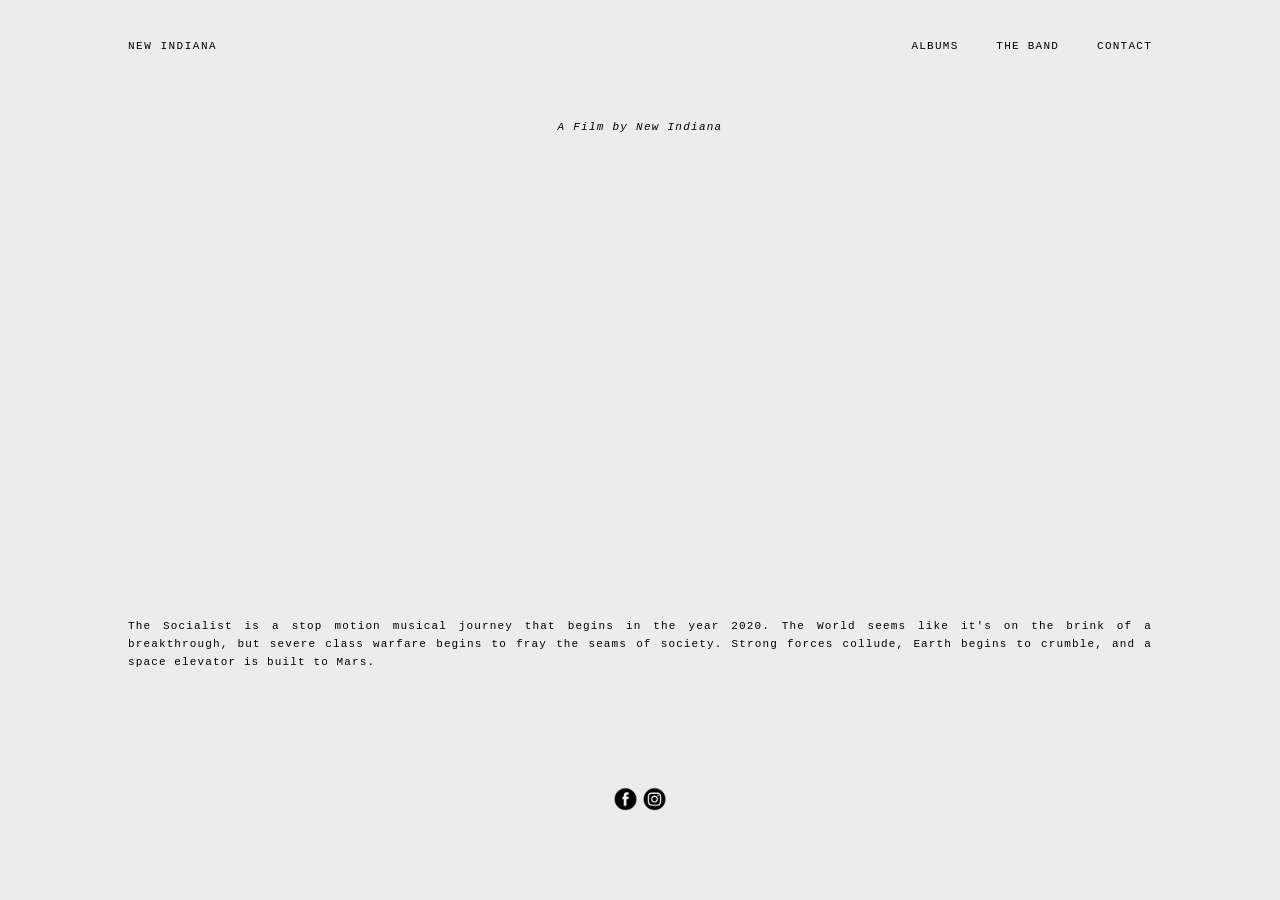
==== index.html @ 7deb82f8 "Add files via upload" ====
<!DOCTYPE html>
<html lang="en">
<head>
	<meta charset="utf-8">
	<title>New Indiana - The Band, Film, Music, Shows</title>
	<link rel="stylesheet" type="text/css" href="index.css">
	<script src="slideshow.js" type="text/javascript"></script>
	<meta name="viewport" content="width=device-width, initial-scale=1" />
	<link rel="icon" href="image/fav.png">
</head>

<body>
	<header class="mainheader">
	<h1><a class="selected" href="index.html">NEW INDIANA</a></h1>
	
		<nav>
		<a class="burger-nav"></a>
			<ul>
				<li><a href="music.html">ALBUMS</a></li>
				<li><a href="about.html">THE BAND</a></li>
				<li><a href="contact.html">CONTACT</a></li>
			</ul>
		</nav>
	</header>
	
<!--CONTENT STARTS HERE-->
	
	<div class="maincontent">
	<div class="leftcolumn">
		<aside class="topleft">
			<article>
				<center><h2><i>A Film by New Indiana</i></h2><br>
				<iframe width="720" height="405" src="https://www.youtube.com/embed/riEKZBkuYWI?si=eezAm1Ppgx3KkZ_H" title="YouTube video player" frameborder="0" allow="accelerometer; autoplay; clipboard-write; encrypted-media; gyroscope; picture-in-picture; web-share" allowfullscreen></iframe>
			
				
<p>The Socialist is a stop motion musical journey that begins in the year 2020. 
The World seems like it's on the brink of a breakthrough, but severe class warfare begins to fray the seams of society. 
Strong forces collude, Earth begins to crumble, and a space elevator is built to Mars. </p></center>

	
			</article>
		</aside>
	</div>
</div>

<!--- <div class="maincontent">
	<div class="leftcolumn">
		<aside class="topleft">
			
			
			
		<h3>REAL FICTION BY NEW INDIANA</h3>
			<h5><i>Written and Recorded Every Wednesday Night</i></h5>
			
			<h4>Episode 12</h4>
			<h5>04/01/2020</h5>
			
			<iframe width="100%" height="300" scrolling="no" frameborder="no" allow="autoplay" src="https://w.soundcloud.com/player/?url=https%3A//api.soundcloud.com/tracks/788950618&color=%23ff5500&auto_play=false&hide_related=false&show_comments=true&show_user=true&show_reposts=false&show_teaser=true&visual=true"></iframe>
			<br><p>
			**note to viewer - Ep 12 was written remotely with each of us in our private studios due to covid19 distancing protocal.</p>
			<h6>Ontogeny recapitulates phylogeny</h6>	

			<p>	
			3030 the socialist wins the election<br>
		He says no more bourgeoisie<br>
		and succeeds in a zero footprint carbon map
							<br><br>
		Earth wants to succeed from mars<br>
		And get rid of the military state...
					<br><br><br>
			</p>
			
			<h4>Episode 11</h4>
			<h5>03/25/2020</h5>
			
			<iframe width="100%" height="300" scrolling="no" frameborder="no" allow="autoplay" src="https://w.soundcloud.com/player/?url=https%3A//api.soundcloud.com/tracks/783780643&color=%23ff5500&auto_play=false&hide_related=false&show_comments=true&show_user=true&show_reposts=false&show_teaser=true&visual=true"></iframe>
			<br><p>
			**note to viewer - Ep 11 was written remotely with each of us in our private studios due to covid19 distancing protocal.</p>
			<h6>Military State</h6>	

			<p>	
			the civilians underestimated how long it’s going to take to fix the environment
<br><br>
several generations have gone by under a military state and a classist society has emerged
				<br><br>
the civilians have become the bourgeoisie while the billionaires have become the working class
<br><br><br>
			</p>
			
			<h4>Episode 10</h4>
			<h5>03/04/2020</h5>
			
			<iframe width="100%" height="300" scrolling="no" frameborder="no" allow="autoplay" src="https://w.soundcloud.com/player/?url=https%3A//api.soundcloud.com/tracks/771032983&color=%23ff5500&auto_play=false&hide_related=false&show_comments=true&show_user=true&show_reposts=false&show_teaser=true&visual=true"></iframe>
			<br>
			
			<h6>The Green Earth Deal</h6>	

			<p>	
			There is a virus that’s rapidly spreading on earth <br>
			The mars civilians send their doctors and scientists <br>
			to develop a vaccination <br><br>

			They are accompanied by their military <br>
			to quarantine the billionaires while they <br>
			administer the vaccine<br><br>

			the civilians develop a zero carbon footprint map <br>
			for earth that is self sustaining<br><br>

			There is a temporary military takeover <br>
			while the civilians install <br>
			the earths new government
<br><br><br>
			</p>
					
			
			<h4>Episode 9</h4>
			<h5>02/26/2020</h5>
			
			<iframe width="100%" height="300" scrolling="no" frameborder="no" allow="autoplay" src="https://w.soundcloud.com/player/?url=https%3A//api.soundcloud.com/tracks/767267116&color=%23ff5500&auto_play=false&hide_related=false&show_comments=true&show_user=true&show_reposts=false&show_teaser=true&visual=true"></iframe>
			<br>
			
			<h6>Indulgence</h6>	

			<p>	
			the billionaires each have their own continent <br>
			and fly personal airplanes like we drive cars
				<br><br>
			after generations and generations <br>
			there’s hundreds of millions of airplanes polluting earth because of
			<br><br>
			the billionaires entitlement and utter disregard to the environment 
			<br><br>
			without the ability to rid of co2 <br>
			due to the destruction of the space elevator 
			<br><br>	
			the earth is warming at an unprecedented rate
			<br><br>
			there’s catastrophes happening <br>
			every day on earth and the billionaires are being wiped out<br><br><br>
			</p>
					
		<h4>Episode 8</h4>
			<h5>02/19/2020</h5>
			
			<iframe width="100%" height="300" scrolling="no" frameborder="no" allow="autoplay" src="https://w.soundcloud.com/player/?url=https%3A//api.soundcloud.com/tracks/763627186&color=%23ff5500&auto_play=false&hide_related=false&show_comments=true&show_user=true&show_reposts=false&show_teaser=true&visual=true"></iframe>
			<br>
			
			<h6>A New Civilization</h6>	

			<p>	
			the civilians have learned from<br>
			past mistakes on earth how to build<br> 
			a sustainable ecosystem thriving on mars<br><br> 

			the civilians now know that the billionaires<br> 
			manipulated them through propaganda<br> 
			of earths destruction so that they could have earth all to themselves<br><br> 
			
			the civilians through generations of mixing<br> 
			have become one culture with one language<br> 
			and one goal that everyone is taken care of •on mars<br><br>
			

			the civilians have become independent of co2<br>
			and destroy the space elevator to become unreachable<br> 
			•from earth<br><br><br>
			</p>
					
		<h4>Episode 7</h4>
			<h5>02/12/2020</h5> 
			
			
			<iframe width="100%" height="300" scrolling="no" frameborder="no" allow="autoplay" src="https://w.soundcloud.com/player/?url=https%3A//api.soundcloud.com/tracks/759778141&color=%23ff5500&auto_play=false&hide_related=false&show_comments=true&show_user=true&show_reposts=false&show_teaser=true&visual=true"></iframe>
			<br>
			
			<h6>The Colonization of Mars</h6> 
		
			<p>
			the billionaires with their scientists discover that mars is habitable by pumping co2 into the atmosphere
			<br><br>
the billionaires with their space force build a space tunnel to transport the earths over abundance
<br><br>
the billionaires with their media propagate apocalyptical natural disasters daily to brainwash the citizens
<br><br>
the billionaires with their tech company’s 
start colonizing mars by sending hundreds of millions of people there on space Z rocket ships<br><br><br> 		
			</p>
					
		<h4>Episode 6</h4>
			<h5>01/15/2020</h5>
		
			<p>
			<iframe width="100%" height="300" scrolling="no" frameborder="no" allow="autoplay" src="https://w.soundcloud.com/player/?url=https%3A//api.soundcloud.com/tracks/744230158&color=%23ff5500&auto_play=false&hide_related=false&show_comments=true&show_user=true&show_reposts=false&show_teaser=true&visual=true"></iframe>
			<br>
			
			<h6>Greed</h6>	
				
			<p>
			there are millions of refugees<br>
			with nowhere to go because<br><br>

			The citizens they don’t want<br>
			To share they’re universal basic crypto<br><br>

			The next election<br>
			the billionaires are so popular<br>
			that one of the richest<br>
			media tycoons gets elected<br>
			and the socialist lose all power<br><br><br>
			</p>
			
		<h4>Episode 5</h4>
			<h5>01/08/2020</h5> 
			
			<iframe width="100%" height="300" scrolling="no" frameborder="no" allow="autoplay" src="https://w.soundcloud.com/player/?url=https%3A//api.soundcloud.com/tracks/740553076&color=%23ff5500&auto_play=false&hide_related=false&show_comments=true&show_user=true&show_reposts=false&show_teaser=true&visual=true"></iframe>
			<br>
			
			<h6>Universal Basic Cryptocurrency</h6> 	
		
			<p>		
			3000 universal basic crypto- <br>
			currency a month to all citizens<br><br>

			everyone  has everything<br>
			they need and want at all times<br>
			using the new social market place<br><br>

			the government has been dwarfed<br>
			by the billionaires meanwhile<br>
			an entire continent goes up in smoke<br><br><br>
			</p>
						
		<h4>Episode 4</h4>
			<h5>01/01/2020</h5>
				
			<iframe width="100%" height="300" scrolling="no" frameborder="no" allow="autoplay" src="https://w.soundcloud.com/player/?url=https%3A//api.soundcloud.com/tracks/737053900&color=%23ff5500&auto_play=false&hide_related=false&show_comments=true&show_user=true&show_reposts=false&show_teaser=true&visual=true"></iframe>
			<br>
			
			<h6>The New Everything </h6>
	
			<p>
			the young senator from New York<br>
			she takes the helm<br><br>
						
			the billionaires create Gemini<br>
			the new cryptocurrency<br>
			made the governments<br>
			9.1 trillion dollar<br>
			inheritance<br>
			obsolete<br>
			<br>
			the largest social media<br>
			and online shopping<br>
			merge to create<br>
			social market<br>
			the new everything<br><br><br>
			</p>

		<h4>Episode 3</h4>
			<h5>12/18/2019</h5>
					
			<iframe width="100%" height="300" scrolling="no" frameborder="no" allow="autoplay" src="https://w.soundcloud.com/player/?url=https%3A//api.soundcloud.com/tracks/730677541&color=%23ff5500&auto_play=false&hide_related=false&show_comments=true&show_user=true&show_reposts=false&show_teaser=true&visual=true"></iframe>
			<br>
	
			<h6>Emptiness and Silence</h6>
			
			<p>
			the 9.1 trillion dollars<br>
			reinvested in rebuilding<br>
			the environment<br>
			universal health care<br>
			free college tuition<br>
			the rest of the money<br>
			redistributed<br>
			back to the citizens<br>
			everyone is<br>
			optimistic<br>
			everyone’s phones ringing at the same time<br>
			panics in the room people drop to their knees<br>
			confusion is in the air<br>
			emptiness and silence<br>
			the socialist has died.<br><br><br>
			</p>
					
		<h4>Episode 2</h4>
			<h5>12/11/2019</h5>
			
			<iframe width="100%" height="300" scrolling="no" frameborder="no" allow="autoplay" src="https://w.soundcloud.com/player/?url=https%3A//api.soundcloud.com/tracks/726639406&color=%23ff5500&auto_play=false&hide_related=false&show_comments=true&show_user=true&show_reposts=false&show_teaser=true&visual=true"></iframe>
			<br>
	
			<h6>The Revolutionaries </h6>
			
			<p>
			there is a civil war<br>
			against the billionaires<br><br>

			the revolutionaries win the war<br>

			the socialists redistributes 9.1 trillion dollars<br><br><br>
			</p>
					
		<h4>Episode 1</h4>
			<h5>12/04/2019</h5>
		
			<iframe width="100%" height="300" scrolling="no" frameborder="no" allow="autoplay" src="https://w.soundcloud.com/player/?url=https%3A//api.soundcloud.com/tracks/759781432&color=%23ff5500&auto_play=false&hide_related=false&show_comments=true&show_user=true&show_reposts=false&show_teaser=true&visual=true"></iframe>
			<br>
			
			<h6>The Socialist</h6>
	
			<p>
			2020 the socialist wins the election<br>
			he says no more billionaires and no more wars.<br><br>
				
			mass defunding of the military ensues.<br>
			the billionaires form a coup with the military.
				
			
				
		<!--- <h3>PODCAST - PRE SEASON - CURRENT AND PERSONAL AFFAIRS</h3>
				<ul>
					<li>coming from a studio in greenpoint, brooklyn.
we write a song, write the lyrics and record all in one night.
topics range from politics to our personal thoughts and feelings. 
this is an evolving exploration into our limitations of what we can write, record and produce all in one night.
						<br><br>
					<a>current affairs</a><br><br>

we like to keep this section to trends that we both have a human connection to. anything from politics to movements to movies, artists, music is fair game in this section. the world is changing so quickly and the current affairs section is how we digest the evolution in real time.
<br><br>
						<a>personal affairs</a>
<br><br>
we've been honing in what it means to write songs and lyrics for a long time and the art of collaboration. collaboration is the key word here and we mostly write about experiences we've both had or interactions where we've both been present. occasionally we'll go split screen and discuss our individual experiences at the same time. as a listener you'll begin to recognize some of our small group of friends and places in brooklyn where we frequent often, a typical friday night, or when long lost friends come back to town..</li>
					
					<br>
					
						<br><br><br><br><br>
						<hr></hr>
				<br>
						<h3>PODCAST - ROUGH TAKES - CURRENT AFFAIRS AND PERSONAL AFFAIRS</h3>
					<li><a>Episode 5</a><br><br>
					<a>11/20/2019</a> - how to remember the number of days in each month
						<br><br>
<iframe width="100%" height="300" scrolling="no" frameborder="no" allow="autoplay" src="https://w.soundcloud.com/player/?url=https%3A//api.soundcloud.com/tracks/715734382&color=%23ff5500&auto_play=false&hide_related=false&show_comments=true&show_user=true&show_reposts=false&show_teaser=true&visual=true"></iframe>
						<br>
1 3 5 7 8 10 12<br>
these are the months with 31 days
<br><br>
4 6 9 11<br>
these are the months with 30 days
<br><br>
february 28 or 29 on leap year<br><br>

how to remember the number of days in each month
<br>	
						
					<br>
					
					<br>
					
					<li><a>Episode 4</a><br><br>
					<a>11/13/2019</a> - it's not winter, but it sure feels like it
						<br><br>
<iframe width="100%" height="300" scrolling="no" frameborder="no" allow="autoplay" src="https://w.soundcloud.com/player/?url=https%3A//api.soundcloud.com/tracks/712610794&color=%23ff5500&auto_play=false&hide_related=false&show_comments=true&show_user=true&show_reposts=false&show_teaser=true&visual=true"></iframe>
						<br>
32 degrees<br>
ukraine quid pro quo televised <br>
deval patrick michael bloomberg joining bernie sanders elizabeth warren joe biden andrew yang 
<br><br>
tori drew a triptych<br>
topu discovered special colored pencils randy painted girl with umbrella<br>
yuri used a fan brush <br>
leo turned 38 <br>
mikes dad built him a pedal board 
<br>	
						
					<br>
					
					<li><a>Episode 3</a><br><br>
					<a>11/06/2019</a> - current affairs and personal affairs
						<br><br>
<iframe width="100%" height="300" scrolling="no" frameborder="no" allow="autoplay" src="https://w.soundcloud.com/player/?url=https%3A//api.soundcloud.com/tracks/709096882&color=%23ff5500&auto_play=false&hide_related=false&show_comments=true&show_user=true&show_reposts=false&show_teaser=true&visual=true"></iframe>
						<br>
randy’s parents came to town<br>
da-ylight sa-vings<br>
mexico and a mormon we-dding
						<br><br>
						current affairs
						<br><br>
i -mpeachment i-mpending<br>
hong kong un—raveling<br>
parasite tren-ding
						<br><br>
						current affairs
						<br><br>
three birthdays tori jackie ting<br>
today’s weather 55 and fall<br>
randy’s parents went back to indiana
						<br><br>
						personal affairs<br>
    

						
						
						<BR> 
					
					<li><a>Episode 2</a><br><br>
					<a>10/31/2019</a> - ian came to new york
						<br><br>
<iframe width="100%" height="300" scrolling="no" frameborder="no" allow="autoplay" src="https://w.soundcloud.com/player/?url=https%3A//api.soundcloud.com/tracks/705766168&color=%23ff5500&auto_play=false&hide_related=false&show_comments=true&show_user=true&show_reposts=false&show_teaser=true&visual=true"></iframe>
						<br>
			ian came to new york<br>
introduced kat to us<br>
there was a party<br>
everyone was there except for<br>
mike moni phil eleni leo<br>
jackie greg kathleen and jason <br>
<br><br>
next night was apotheke<br>
ian and kat were there <br>
live footage played their songs <br>
everyone was there including <br>
Lan guno ian kat randy yuri <br>
mike topu emilio dani chris marshall <br>
						
						
						<BR> 
					
					
					
					
					<li><a>Episode 1</a><br><br>
					<a>10/25/2019</a> - topu turned 40 and randy and topu discuss their first thoughts on turning 40
						<br><br>
<iframe width="100%" height="300" scrolling="no" frameborder="no" allow="autoplay" src="https://w.soundcloud.com/player/?url=https%3A//api.soundcloud.com/tracks/701465968&color=%23ff5500&auto_play=false&hide_related=false&show_comments=true&show_user=true&show_reposts=false&show_teaser=true&visual=true"></iframe>
						<br>
					for ty <br>
years<br>
old<br><br>

har vest<br>
fruit<br><br>

for ty<br>
years<br>
old<br><br>

fif ty<br>
loom ing<br><br>
						<hr></hr>
						
						<BR> 
				<h3>JOURNAL</h3>
				<ul>
					<li><a>2019</a></li>
					<li><a>6/13</a> pete's candy store #2
						<br><br>
thank you all for coming out for our second pete's candy store show. i think we have found a venue that we can grow with. it feels like our living room and seems to be a pretty central area for our friends to congregate. we played a few new songs and are excited to be working on our second album. it's coming together very nicely and really taking us down memory lane. a few days ago we began writing a song called 'Steven' about our friend who will be visiting from denver tonight. he was an integral part of our story at the beginning, through portland and into nyc. 

					<br><br>
					<li><a>2/10</a> pete's candy store
						<br><br>
thank you all for coming out to pete's candy store this weekend. it was so great to get to perform for so many new faces and old friends. we've been invited back to pete's and think that we'll take them up on their offer in late may. this is still a new project so all the support means the world to us!
<br>
we've been working on a covers EP and are slowly writing some new songs. hopefully it won't take nearly as long as Darkness Sunshine.
<br>
much love
<br>
topu/randy

					<br><br>
					<li><a>2018</a></li>
					<li><a>11/4</a> NYC Marathon!
						<br><br>
We're back to the drawing board preparing our next record, but currently taking a little break to come and check out our good friends who are running in the NYC Marathon today. What an amazing thing! We're looking forward to sharing our next chapter with you. Chapter 1-3 took several years to cultivate, but we are pressing for the next chapters to arrive sooner than later!

					<br><br>
					
					<li><a>9/3</a> vinyl release!
						<br><br>
thank you everyone for coming out and making it such a special event.
we have been building this project for 4 years and it has been quite the
process of evolution. after a short north carolina tour and a festival upstate
we were excited to get to perform these songs in front of our friends and it 
felt very intimate and supportive.

thanks again for the love and support!


					<br><br>
					
					<li><a>8/17</a> Just Another Day
						<br><br>
Nothing really happening today...oh wait, it's our official record release of Darkness Sunshine! What an amazing journey it has been traversing the U.S. and Mexico over the past 20 years and writing and recording these songs the last couple years. Inspired by people we've met, conversations we've recorded and the stories that have come to be. Vinyl, CD's and Digital Download all await you at BandCamp and of course you can stream at your favorite spotify or applemusic, otherwise known as digital streaming platform…but perhaps that’s a bit like kleenex vs. tissue, or dare I say Uber vs. car services. I mean I don’t even have the uber app, but I still may suggest we get an uber. But hearing myself say that, I do believe I should start saying Juno, New Indiana’s preferred car service…you have to admit it’s such a lovely name and given that Topu and I both have Juno 60’s, need I say more as if you don’t have anywhere to be this fine Friday morning...after all, it’s still a school day sorry to say. But do listen to our new record on your commute! <a href="https://newindiana.bandcamp.com/album/darkness-sunshine">Darkness Sunshine</a>


					<br><br>
						
					<li><a>8/12</a> Milestone Festival
						<br><br>
Heading up North for a triple header. We start out with a  private event at the bronx botanical garden and then after make our way up to Harpersfield for the Milestone festival. Arriving at Milestone  we run into some friends who helped book the show and get situated into the festival vibes that were going strong. We arrive at 1am on a super muddy dirt road hill. It is the super high energy portion of the festival, so truly hard to imagine where New Indiana fits into this. We decide it’s best to proceed with patience and as the hours tick into the madrugada (wee hours of the night), the energy mellows and we see it’s the perfect moment to hit the stage. It is around 5am at this point and most of the festival goers have retired to their tents. There is a small contingency of musicians and artists still gathered and desiring to hear more music. Given this is our 5th show to date (as you can see by our past tour schedule), we are still getting used to our live sound and finding our mic placement.  By the 3rd song we start to ride the wave and the audience was riding with us. And what an amazing group of festival goers and musicians making us feel right at home as if inviting us into their living room with a warm fire. We close out the festival and watch the sun rise. We leave around 6am back up the super muddy dirt road but this time with 5 strong folks to help us get to dryer grounds. We’re in a euphoric state, head to our airbnb in order to get 4 hours of sleep till we wake and make our way to Beacon for some food and to Garisson for yet another private event. Currently we are sitting at Ella Bella in Beacon collecting our thoughts and sipping our espresso’s. Looking forward to our next show September 1st at Rockwood Music Hall 3 for our record release!
					<br><br>
					<li><a>8/1</a> Record Release Show Flyer Hot Off the Press
						<br><br>
						<img src="image/flyer1.jpg">
					<br><br>
					<li><a>7/1</a> Brooklyn Bound
						<br><br>
						on saturday we played our last sets at the merrimon wynne house in raleigh before having our last art session. woke up early this morning and a few hours later back in brooklyn, hitting farmers market and stocking up on fruits and vegetables. gonna miss this first tour in NC, but more to come!
					<br><br>
					<li><a>6/30</a> Recap North Carolina
						<br><br>
first shows ever in the books! we had a great weeklong stay in north carolina! every city was so hospitable and we had such memorable shows all around and met extremely nice people. we hope to visit again soon. at open eye cafe we really got to stretch out with three sets: an early evening , a late night show and a brazilian set in between. thank you for the few who lasted the entire night! 
					<br><br>
					<li><a>6/29</a> Open Eye Cafe
						<br><br>
3 sets, 2 seatings of ‘darkness sunshine’ and an instrumental middle set. <br>
Can’t believe these are our first performances for New Indiana. Immense growth this week.
					<br><br>
					<li><a>6/28</a> Carrboro Bound
						<br><br>
<b>am</b>.//brew cafe. guitar center (raleigh, drive, carrboro). <br>
<b>pm</b>. sandwich, gray squirrel cafe, record store. army navy surplus store. 8mm camera.  <br> 
<b>dusk</b>. mul nangmyun at ga min.  chapel hill UNC.  music building felt just like u of a.  <br>
<b>night</b>. pen, sicario.  violent. good sounds. airbnb. tomorrow’s show Open Eye Cafe 8-11pm.
					<br><br>
					<a>6/27</a> Raleigh Bound
<br><br>
It’s like pre-season, the lowest pressure it could have been. The most nerve racking point for Topu was playing the Brazilian set for the Brazilian woman who complemented us and asked if we knew any Brazilian music to which we replied, “but of course, we have a whole set of Bossa nova and Choro.”. So even though they had finished their meals and drinks, they stayed on for a bit of the next set, mind you they had been there from the top of the evening, so this was going on the third set. We mixed up our repertoire from originals to covers to cover the extended time play that North Carolina represents. A interesting and fun gig indeed. We were fed quite nicely and hosted with a gracious attitude and were invited back should we tour back through Raleigh. Oh and in case you were curious for breakfast, which began at lunch, we hit a classic diner, one of the cleanest and after a classic cafe session at Brew Cafe. Topu started a new drawing and I a portrait of Topu. Tomorrow we head to Carrboro to prep for our gig on Friday at Open Eye Cafe. We plan to hit an open mic to promote the show on Friday. Till then, enjoy the rest of your evening or morning, however you describe ‘madrugar’ and we’ll give you an update tomorrow.
<br><br>
						
					<a>6/26</a> trade and lore
<br><br>
last night randy and i went to one world cafe and did an open mic. it was terrifying in real time and i felt like we were in a sinking ship but at some point we were able to stabilize everything and made it to shore alive w a story to tell. it was terrifically traumatic and i think it did the point of what randy and i set out to do.
<br><br>		
						
						
<a>6/26</a> Charlotte Bound
	<br><br>
	Woke up just before the crack of noon after going off 2 hours of sleep from the previous night. Fortunately the eggs still crackle in this town at that hour and after consuming a hot breakfast we found ourselves at Trade and Lore for “brunch” (if you can call it that on a Tuesday?). Then off to the Moog store as the hours were open this time upon arrival. What an amazing store/workshop. We didn’t buy any synths, but we now have a Moog embroidered merch bag to house our beautiful vinyl. Got a tank of gas and off to Charlotte.
<br><br>
Charlotte bound and the rain is pounding as we wind through the hills. The fog is deep and the air is heavy. We arrive 1.5 hours prior to our set at Tiny Stage and grab a quick bite that took quite a long time. Off to Tiny Stage and greeted by Louis Beeler, the founder. A fun set on a Tiny Stage which you will be able to peruse in September. Almost made it through the entire set but on the last song we began laughing. Laughter was pure and they thought we were high.  We weren’t. 
<br><br>
The night still felt young so in search of a pick up show we made our way to Petinas and then to the Evening Muse which turned out to be a beautiful room with an ever so attentive audience. We met the owner sitting on the bench outside coincidentally and perhaps the next journey we make to NC we’ll be hosted by this lovely listening room. 
<br><br>
The day can’t be adjourned with a small meal to hold us over till the morn, so we make our way downtown which is know as uptown (confusing I know) and found a most bizarre korean “restaurant”…does the quotes make sense. Well I suppose there was simply nothing Korean about it. Enough said.
<br><br>
Tomorrow we head to Raleigh to perform at the ‘Irregardless Cafe and very much looking forward to it, so stay tuned for tomorrows venture.
<br><br>
					
<a>6/25</a> Asheville Bound
	<br><br>
	We flew into Charlotte today and were greeted by Hillbilly BBQ.  Some true southern cooking.  On our way west to Asheville it began pouring and the temperature dropped by 24 degrees farenheit. <br><br>

We ended up listening to Florist’s new album ‘If Blue Could Be Happiness’.  It is quite a beautiful album but unfortunately our car stereo is quite limited and the guitar shifts became quite loud and distracting.  We simulated a conversation between the band and the engineer.  
<br><br>
engineer:  beautiful take beautiful take… um just one thing, really good take again. um do you think that maybe.. you know what, come in and listen to it.
<br><br>
florist:  hmm sounds really good, great job mic’ing everything up.
<br><br>
engineer:  what do you think of those slides does that bother you at all?
<br><br>
florist:  wow didn’t notice but now that we’re listening they’re so cool!
<br><br>
situation 2
<br><br>
florist: dang those slides..  do you think those are a bit distracting?
<br><br>
engineer:  personally, i love those.. such great vibe
<br><br>
florist:  ok cool!  lets do it
<br><br>
after that picked up all the PA equipment from guitar center, and headed to the cafe High Five Cafe.  Coincidentally it is right next to the MOOG store which we were wanting to go to.  Headed to Jack of the Wood for a open mic.  
<br><br>
Part 2
<br><br>
We abandon Jack of the Wood as our hunger had surpassed 8 hours and there was possibly too much energy radiating from the venue. So we got a light bite and carried on with our mission. Rather than set back to Jack of the Wood, we found a more in the cut venue, Open World Cafe. and we put our name on the list, and low and behold an opening act and we are up. We perform through 8 songs of our repertoire and our first introduction to performing these songs has sailed and to new heights we roam. Tomorrow we set out to Charlotte...well not until after we have nice bites, a visit to the Moog store and of course the cafe of the day for a bit of free hand art before we carry on to our Tiny Stage set in the big C (do they say that?). Till tomorrow then.
<br><br>	
						
						<hr></hr><br>
						<h3>NEWS</h3>
				<ul>
				<li>
					
					<a>9/1 New Indiana release Darkness Sunshine LP, play Rockwood 09.01 <a href="http://nyc.thedelimagazine.com/36645/new-indiana-release-darkness-sunshine-lp-play-rockwood-0901">The Deli Magazine</a></a>
					<br>
					
					<a>8/17 Official Release of Darkness Sunshine - Vinyl, CD's and Downloads await at <a href="http://newindiana.bandcamp.com/album/darkness-sunshine">Bandcamp</a></a>
					<br>
					
					
					<a>8/13 'Darkness Sunshine' premiers today in full at <a href="http://atwoodmagazine.com/nids-new-indiana-darkness-sunshine-album/">Atwood Magazine</a></a>
					<br>
					
					<a>7/24 Our 2nd single 'Deep in a Haze' is premiering today at <a href="http://www.forfolkssake.com/news/37367/premiere-new-indiana-deep-in-a-haze">For Folk's Sake</a></a>
					<br>
					
					<a>6/21 Premiere of our first single 'Media' on <a href="https://www.popmatters.com/new-indiana-media-premiere-2580029505.html?rebelltitem=2#rebelltitem2">Pop Matters</a></a>
					<br>
					<a>6/12 Our Record is set to Release on 8/17 </a> <a href="https://newindiana.bandcamp.com/releases">Order Album</a></li>
				</ul>
							<br><br>
						<hr></hr><br>
						<h3>TOUR DATES</h3>
				<ul>
					
			<li><a>2020</a></li>
					<li><a> Coming Soon </a></li><br>
					</li>
				</ul>
					<br>
				<h3>PAST TOUR DATES</h3>
				<ul>
					<li><a>2019</a></li>
					<li><a>5/31 Pete's Candy Store - Brooklyn, NY  </a></li>
					<li><a>2/08 Pete's Candy Store - Brooklyn, NY  </a></li><br>
					<li><a>2018</a></li>
					<li><a>9/01 Rockwood Music Hall STAGE 3 - NYC  <i>10:30 pm (Doors 10:15 pm)</i> </a></li>
					<li><a>8/11 Milestone Festival - Harpersfield, NY  </a></li>
					<li><a>6/29 Open Eye Cafe - Carrboro NC  <i>8 pm</i> </a></li>
					<li><a>6/27 Irregardless Cafe - Raleigh NC <i>6:30 pm</i> </a></li>
					<li><a>6/26 Tiny Stage - Charlotte NC  <i>Internet Show</i> </a></li>
				<li><a>6/24 One World Cafe - Asheville NC</a></li>
					
				</ul>
				<BR> 
					
</li>
</ul></!--->
				<!--<p>Since meeting in Tucson (at the University of Arizona) in 1999, guitarist Randy Bergida and cellist Topu Lyo have made a habit of recording their long talks. As their friendship deepened, the conversations took on an endless sprawl, much like the literal ground they’ve covered in almost 20 years of playing and criss-crossing North America together. Lyo and Bergida never expressly set out to do anything with the recordings, but when they started their duo New Indiana, subjects from forgotten discussions began to bubble up in their singular adaptation of traditional roots styling for acoustic guitar, cello, and vocals. </p>-->
		</aside>
	</div>
</div>
		
		<footer class="mainfooter">
			<a href="https://www.facebook.com/NewIndiana/" class="facebook"><img src="image/facebook.png"></a>
			<a href="https://www.instagram.com/new.indiana/?hl=en" class="facebook"><img src="image/instagram.png"></a>
		</footer>
	
<!--BURGER NAVIGATION-->

<script src="http://code.jquery.com/jquery-1.11.3.min.js"></script>
<script src="menu.js"></script>

</body>

</html>
---- index.css ----
#wrapper {
	width: 1240px; 
	margin: auto
	}

.mySlides {
	display:none
	}
	
.w3-left, .w3-right, .w3-badge {
	cursor:pointer
	}
	
.w3-badge {
	height:13px;
	width:13px;
	padding:0
	}
/*=========Body=========*/

body {
	background-color:#edecec;
	margin-left:auto;
	margin-right:auto;
	width:80%;
	max-width:1024px;
	}

/*=========Font style=========*/

h2 {
	font-family: Courier new, Helvetica, Arial, san-serif;
	font-size:11px;
	font-weight:500;
	letter-spacing: 1.25px;
	text-align:center;
	}
	
h3 {
	font-family: Courier new, Helvetica, Arial, san-serif;
	font-size:11px;
	font-weight:100;
	text-align:center;
	}
	
/*=========Navigation=========*/

.mainheader {
	background:#edecec;
	position: fixed;
	width:80%;
	top:0;
	max-width:1024px;
	}

.mainheader h1 {
	float:left;
	font-family: Courier new, Helvetica, Arial, san-serif;
	font-size:11px;
	font-weight:400;
	letter-spacing: 1.5px;
	margin:40px auto 40px auto;
	}
	
.mainheader h1 a:link, .mainheader h1 a:visited {
	color:#000;
    text-decoration:none;
    }
     
.mainheader h1 a:hover, .mainheader h1 a:active {
    color: #D1D1D1;
	}

.mainheader nav {
	float:right;
	font-family: Courier new, Helvetica, Arial, san-serif;
	font-size:11px;
	letter-spacing: 1.25px;
	margin:40px auto 40px auto;
	}

.mainheader nav ul {
	display:inline-block;
	list-style:none;
	margin:0 auto;
	padding:0;
	}
	
.mainheader nav ul li {
	display:inline;
	}
	
.mainheader nav a:link, .mainheader nav a:visited {
	color:#000;
	display:inline-block;
	padding-left:30px;
	text-decoration:none;
	}
	
.mainheader nav a:hover, .mainheader nav a:active, .mainheader nav a.selected {
	color:#b63001;
	}

/*=========Content=========*/

.maincontent {
	font-size:13px;
	line-height:20px;
	overflow:hidden;
	display:inline-block;
	text-align:center;
	width:100%;
	margin-top:100px;
	}
	
/*=========Left Column=========*/	

	.leftcolumn {
	margin-right:auto;
	margin-left:auto;
	width:100%;
	}		
	
	.topleft p {
	font-family:Courier New, Helvetica, Arial, san-serif;
	font-size:11px;
	font-weight:100;
	letter-spacing: 1.125px;
	line-height:18px;
	margin-left:auto;
	margin-right:auto;
	margin-top:20px;
	text-align:justify;
	width:100%;
	}	
	
	.topleft img {
	margin-left:auto;
	margin-right:auto;
	width:50%;
	}	
	
	.topleft iframe {
	margin-top:20px;
	}
	

/*=========footer=========*/	
	
	.mainfooter {
	font-family:Helvetica, Arial, san-serif;
	font-size:11px;
	margin-top:100px;
	text-align:center;
	width:100%;
	}
	
	.mainfooter img {
	width:25px;
	}
	
/*=========mobile=========*/
	

@media screen and (max-width:414px) {
	
	body {
width:90%;
}

.mainheader {
width:90%;
}

.burger-nav {
	display:block;
	height: 15px;
	width: 100%;
	background: url(image/burger.png)no-repeat 100% center;
	background-color: #edecec;
	cursor: pointer;
	}
	
.mainheader nav ul {
	overflow: hidden;
	height:0;
	}
	
.mainheader nav ul.open {
	height: auto;
	}
	
.mainheader nav ul li {
	display:block;
	text-align:right;
	width:100%;
	margin:0;
	}
	
.mainheader nav ul li a {
	color:#000;
	padding:15px 0px 0px 0px;
	diplay:block;
	margin:0;
	}
	
.topleft img {
	width:100%;
	}
	
.topleft iframe {
    height: 100%;
	width:100%;
	}
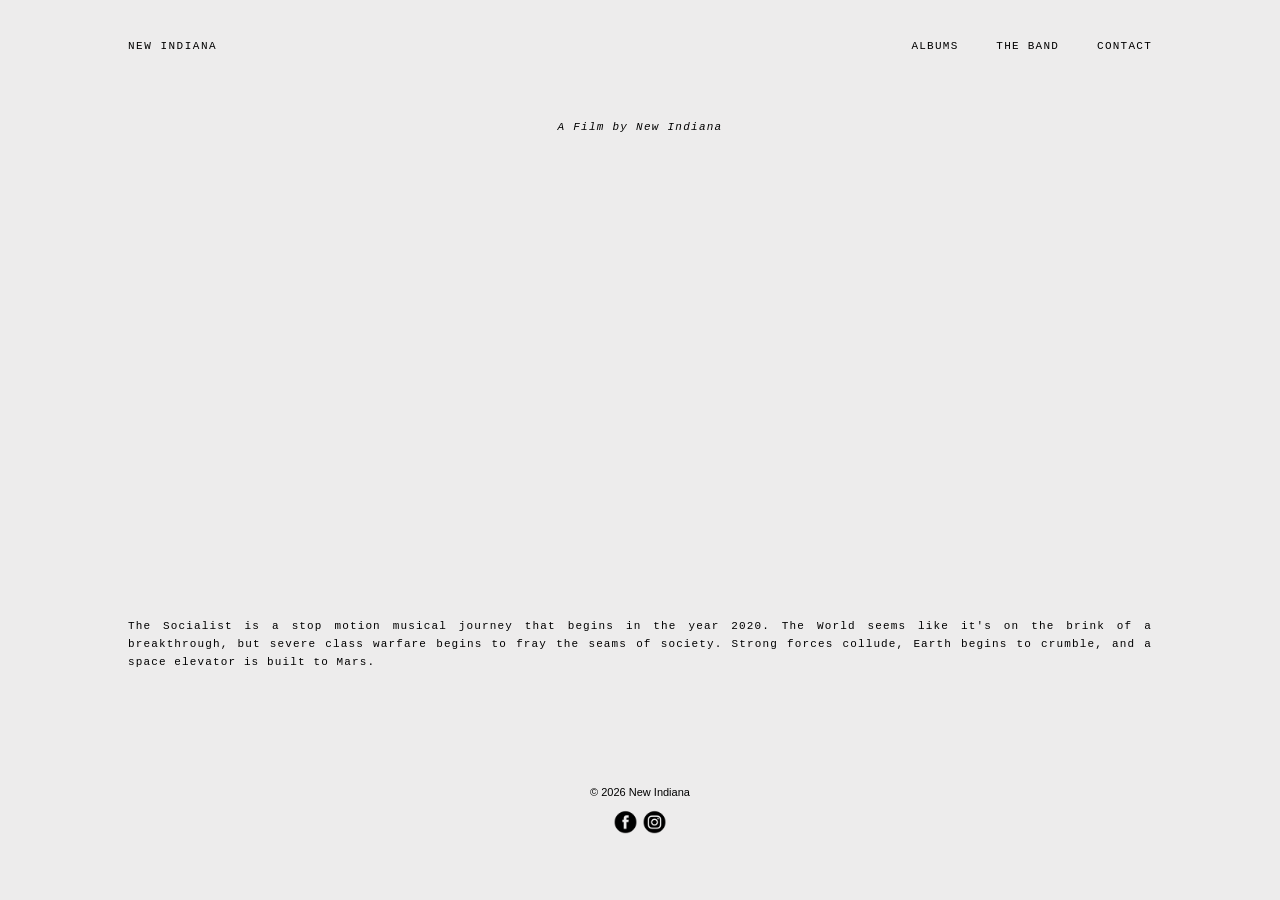
==== commit 47bcd96e: "Update index.html" ====
--- a/index.html
+++ b/index.html
@@ -11,15 +11,15 @@
 
 <body>
 	<header class="mainheader">
-	<h1><a class="selected" href="index.html">NEW INDIANA</a></h1>
-	
-		<nav>
-		<a class="burger-nav"></a>
-			<ul>
-				<li><a href="music.html">ALBUMS</a></li>
-				<li><a href="about.html">THE BAND</a></li>
-				<li><a href="contact.html">CONTACT</a></li>
-			</ul>
+	<h1><a class="selected" href="/">NEW INDIANA</a></h1>
+    
+    <nav>
+    <a class="burger-nav"></a>
+        <ul>
+            <li><a href="/music">ALBUMS</a></li>
+            <li><a href="/about">THE BAND</a></li>
+            <li><a href="/contact">CONTACT</a></li>
+        </ul>
 		</nav>
 	</header>
 	
@@ -633,13 +633,14 @@
 </div>
 		
 		<footer class="mainfooter">
-			<a href="https://www.facebook.com/NewIndiana/" class="facebook"><img src="image/facebook.png"></a>
-			<a href="https://www.instagram.com/new.indiana/?hl=en" class="facebook"><img src="image/instagram.png"></a>
-		</footer>
+    <p>&copy; 2026 New Indiana</p>
+    <a href="https://www.facebook.com/NewIndiana/" class="facebook"><img src="image/facebook.png"></a>
+    <a href="https://www.instagram.com/new.indiana/?hl=en" class="facebook"><img src="image/instagram.png"></a>
+</footer>
 	
 <!--BURGER NAVIGATION-->
 
-<script src="http://code.jquery.com/jquery-1.11.3.min.js"></script>
+<script src="https://code.jquery.com/jquery-1.11.3.min.js"></script>
 <script src="menu.js"></script>
 
 </body>
